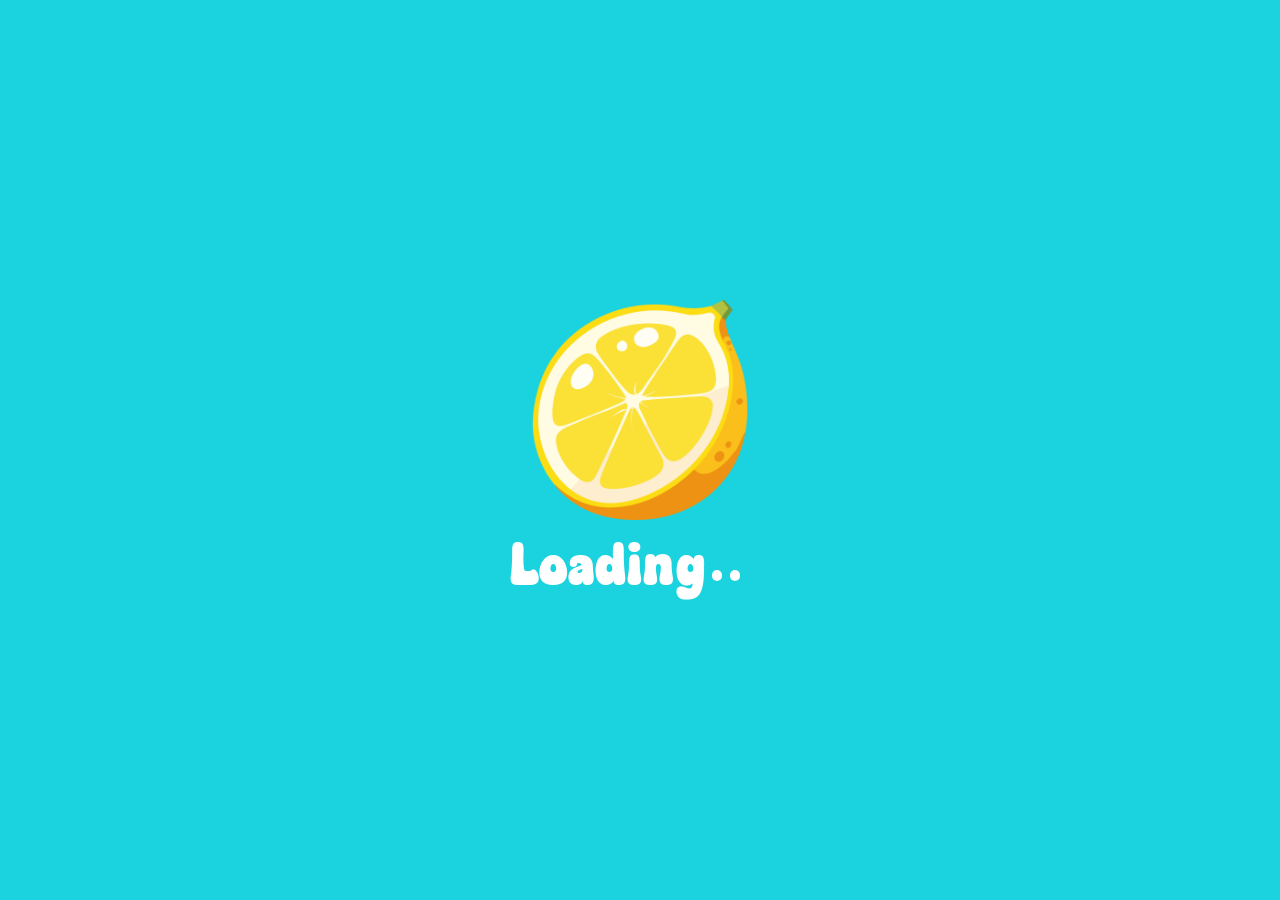
==== index.html @ a7f70bba "Add files via upload" ====
<!doctype html>
<html lang="en">
  <head>
    <meta charset="UTF-8" />
    <meta name="viewport" content="width=device-width, initial-scale=1.0" />
    <meta name="theme-color" content="#1bd2df" />
    <meta name="description" content="Lemonpaste is a simple online text storage and sharing service that lets users create, manage, and share text snippets, notes, and code with ease." />
    <title>Lemonpaste.com</title>
    <link rel="icon" href="favicon.ico" />
    <link rel="stylesheet" href="style.css" />
    <script src="script.js" defer></script>
  </head>
  <body>
    <main class="loading-screen" aria-label="Loading Lemonpaste">
      <img class="logo" src="logo.png" alt="Lemonpaste" />
      <p class="loading-text" id="loading-text" aria-live="polite" aria-atomic="true" aria-label="Loading">
        <span>Loading</span><span class="loading-dots" aria-hidden="true"><i></i><i></i><i></i></span>
      </p>
    </main>
  </body>
</html>
---- style.css ----
@font-face {
  font-family: "Milkyway";
  src: url("Milkyway.ttf") format("truetype");
  font-display: swap;
}

:root {
  background: #1bd2df;
  color: #ffffff;
  font-family: "Milkyway", sans-serif;
}

* {
  box-sizing: border-box;
}

html,
body {
  width: 100%;
  min-height: 100%;
  margin: 0;
}

body {
  overflow: hidden;
  background: #1bd2df;
}

.loading-screen {
  width: 100%;
  min-height: 100svh;
  display: flex;
  flex-direction: column;
  align-items: center;
  justify-content: center;
  gap: 22px;
  padding: 24px;
  background: #1bd2df;
}

.logo {
  width: min(42vw, 220px);
  height: auto;
  display: block;
  animation: pulse 1.8s ease-in-out infinite;
  transform-origin: center;
}

.loading-text {
  margin: 0;
  color: #ffffff;
  font-size: clamp(2rem, 7vw, 3.6rem);
  line-height: 1;
  letter-spacing: 0.02em;
  text-align: center;
}

.loading-dots {
  display: inline-flex;
  align-items: center;
  gap: 0.14em;
  min-width: 1.02em;
  margin-left: 0.1em;
  vertical-align: 0.08em;
}

.loading-dots i {
  width: 0.18em;
  height: 0.18em;
  border-radius: 50%;
  background: currentColor;
  opacity: 0;
  transform: scale(0.55);
  transition: opacity 0.18s ease, transform 0.18s ease;
}

.loading-dots i.is-visible {
  opacity: 1;
  transform: scale(1);
}

@keyframes pulse {
  0%,
  100% {
    transform: scale(0.92);
  }

  50% {
    transform: scale(1.08);
  }
}

@media (prefers-reduced-motion: reduce) {
  .logo {
    animation: none;
  }
}
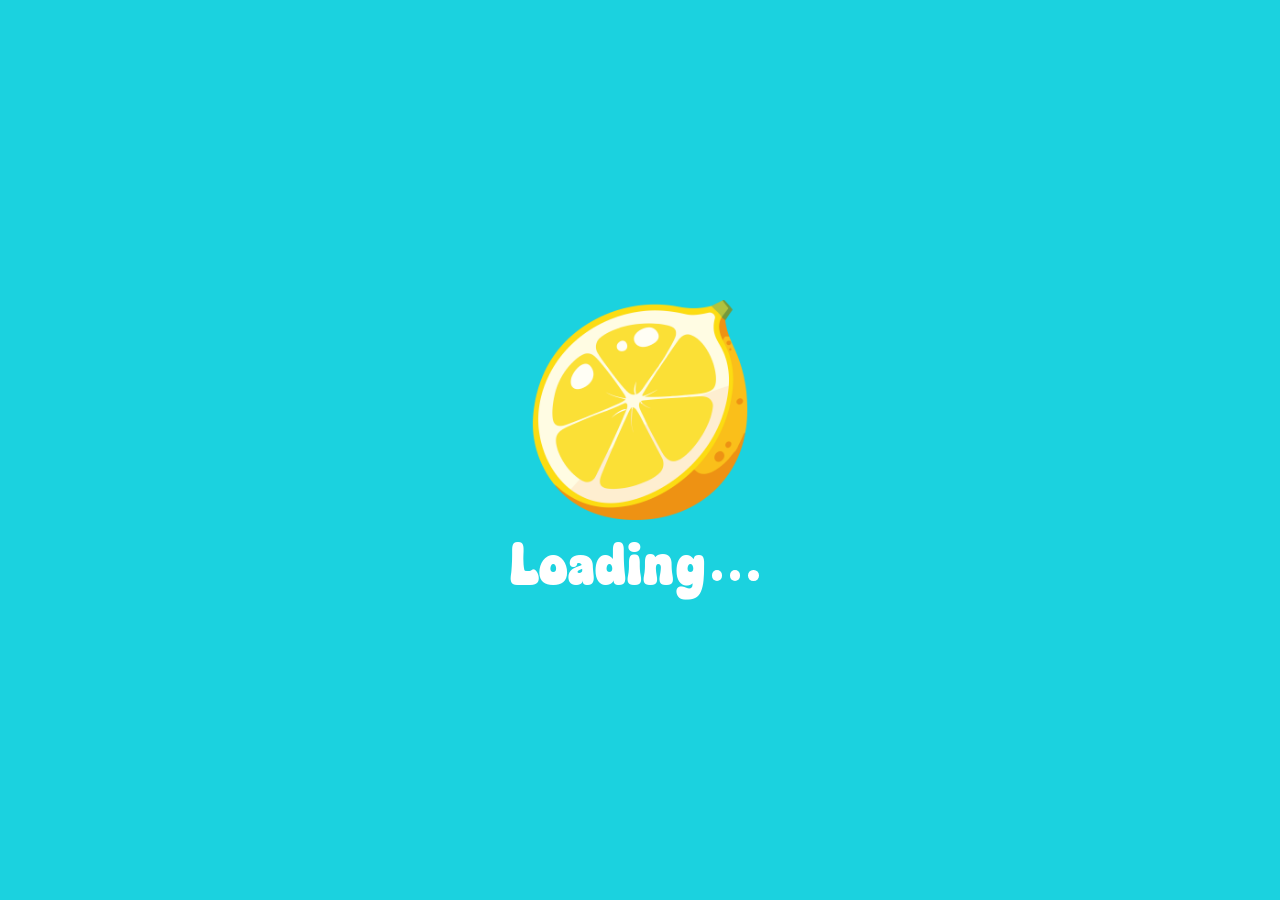
==== commit a39f27c4: "Update index.html" ====
--- a/index.html
+++ b/index.html
@@ -5,7 +5,7 @@
     <meta name="viewport" content="width=device-width, initial-scale=1.0" />
     <meta name="theme-color" content="#1bd2df" />
     <meta name="description" content="Lemonpaste is a simple online text storage and sharing service that lets users create, manage, and share text snippets, notes, and code with ease." />
-    <title>Lemonpaste.com</title>
+    <title>pastelemon.com</title>
     <link rel="icon" href="favicon.ico" />
     <link rel="stylesheet" href="style.css" />
     <script src="script.js" defer></script>
